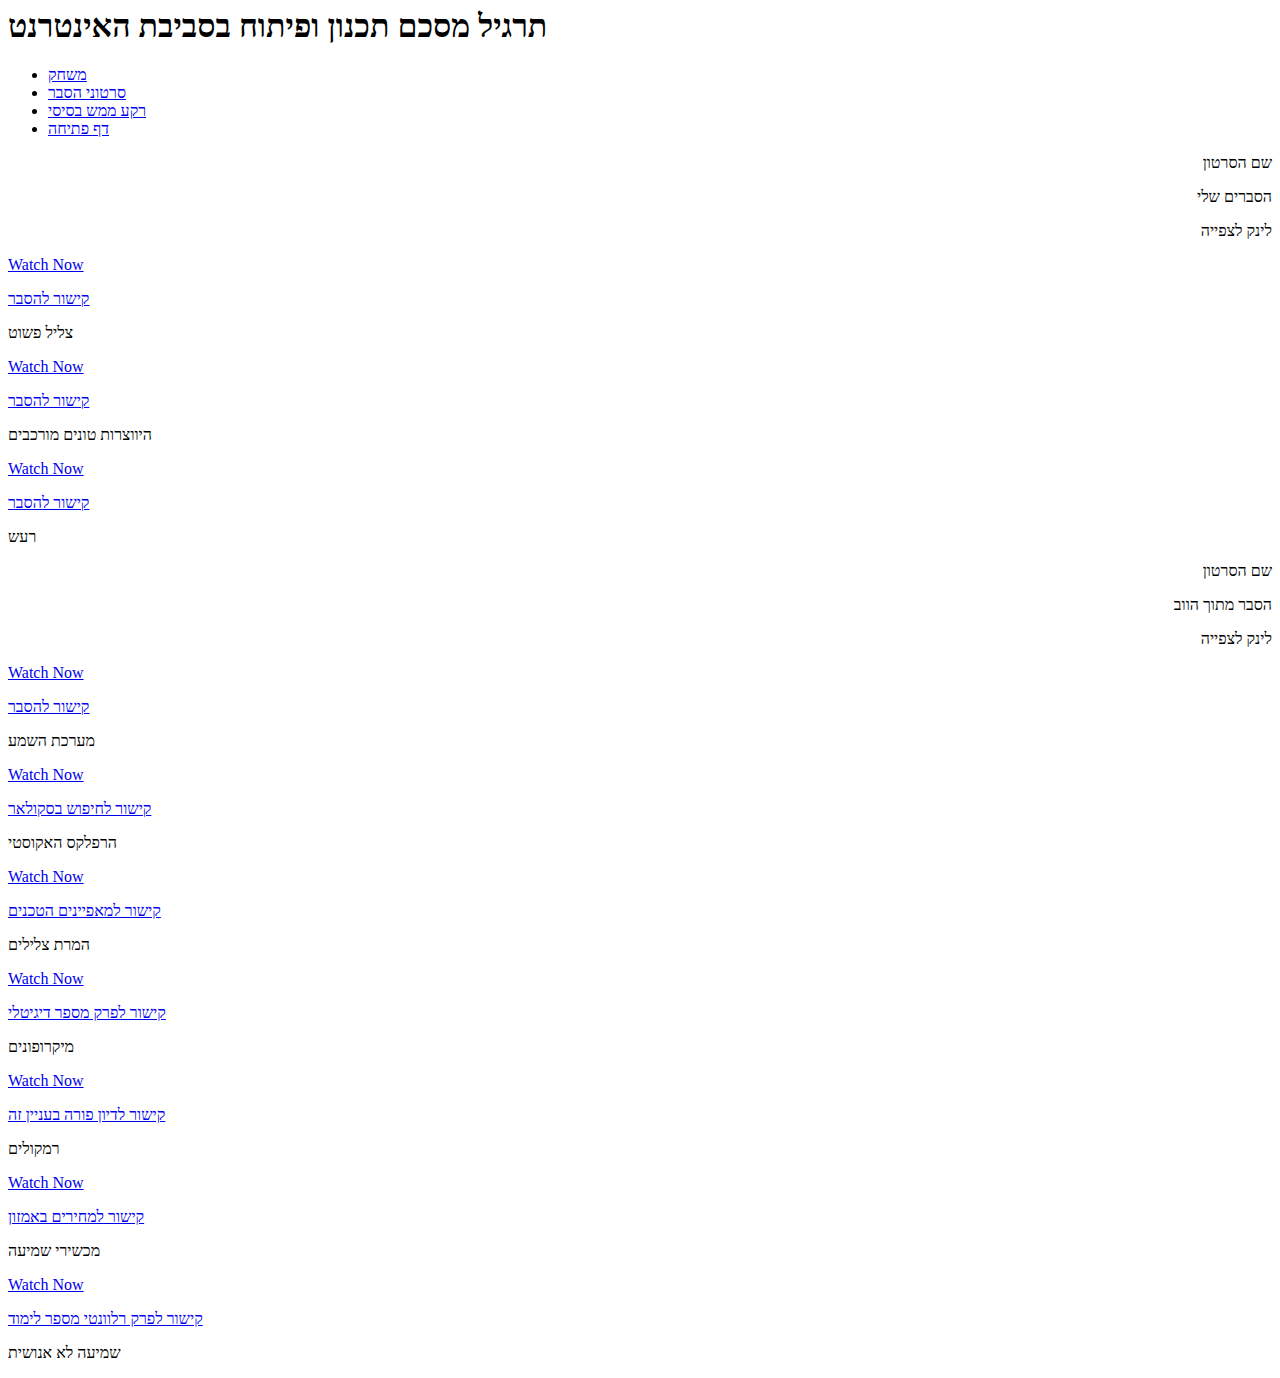
==== videotable.html @ c672f1a2 "Add files via upload" ====
<html>
<had><title>vidoes table</title>
    <meta name="viewport" content="width=device-width, initial-scale=1.0">
    <link rel="stylesheet" href="./css/videotable.css">
    <link rel="stylesheet" href="./css/style.css">
</had>

<body >
    
    <header>
        <div class="container">
          <div id="branding">
            <h1><span class="highlight">תרגיל מסכם</span> תכנון ופיתוח בסביבת האינטרנט</h1>        </div>
          <nav>
            <ul>
                <li class="current"><a href="sudoku/welcome.html">משחק</a></li>
                <li  class="current"><a href="videotable.html">סרטוני הסבר</a></li>
                <li  class="current"><a href="about.html">רקע ממש בסיסי</a></li>
                <li class="current"><a href="home.html">דף פתיחה</a></li>
            </ul>
          </nav>
        
         </header>
       <div class="table-box">
         <div class="table-row table-head" dir="rtl" >
            <div class="table-cell first-cell">
                <p>שם הסרטון</p>
            </div>
            <div class="table-cell">
                <p>הסברים שלי</p>
            </div>
            <div class="table-cell last-cell">
                <p>לינק לצפייה</p>
            </div> 
        </div>
      

        <div class="table-row">
            <div class="table-cell first-cell">
               
                <a href="https://www.youtube.com/watch?v=XLfQpv2ZRPU"  target="_blank">Watch Now</a>
            </div>
            <div class="table-cell">
                <p><a href="videoexplaind.html" >קישור להסבר</a></p>
            </div>
            <div class="table-cell last-cell">
                <p>צליל פשוט </p>
            </div>   
        </div>


        <div class="table-row">
            <div class="table-cell first-cell">
               
                <a href="https://www.youtube.com/watch?v=uJDDI9beju4&t=89s"  target="_blank">Watch Now</a>
            </div>
            <div class="table-cell">
                <p><a href="videoexplaind2.html" >קישור להסבר</a></p>            </div>
            <div class="table-cell last-cell">
                <p>היווצרות טונים מורכבים</p>
             
            </div>
        </div>

        <div class="table-row">
            <div class="table-cell first-cell">
                
                <a href="https://www.youtube.com/watch?v=NO2xgLAfQac"  target="_blank">Watch Now</a>
            </div>
            <div class="table-cell">
                <p><a href="videoexplaind3.html">קישור להסבר</a></p>            </div>
            <div class="table-cell last-cell">
               
                <p>רעש</p>
            </div>
        </div>

        <div class="table-box">
            <div class="table-row table-head" dir="rtl" >
               <div class="table-cell first-cell" >
                   <p>שם הסרטון</p>
               </div>
               <div class="table-cell">
                   <p>הסבר מתוך הווב</p>
               </div>
               <div class="table-cell last-cell">
                   <p>לינק לצפייה</p>
               </div> 
           </div>
        <div class="table-row">
            <div class="table-cell first-cell">
                
                <a href="https://www.youtube.com/watch?v=eQEaiZ2j9oc"  target="_blank">Watch Now</a>
            </div>
            <div class="table-cell">
                <p><a href="https://www.healthyhearing.com/report/52410-Brain-awareness-week-how-your-brain-and-ears-work-together"  target="_blank" >קישור להסבר</a></p>            </div>
            <div class="table-cell last-cell">
               
                <p>מערכת השמע</p>
            </div>
        </div>
        
        <div class="table-row">
            <div class="table-cell first-cell">
                
                <a href="https://www.youtube.com/watch?v=3a3Eeuhkh-c"  target="_blank">Watch Now</a>
            </div>
            <div class="table-cell">
                <p><a href="https://scholar.google.co.il/scholar?q=the+acoustic+reflex&hl=iw&as_sdt=0&as_vis=1&oi=scholart"  target="_blank">קישור לחיפוש בסקולאר</a></p>            </div>
            <div class="table-cell last-cell">
               
                <p>הרפלקס האקוסטי</p>
            </div>
        </div>
        
        <div class="table-row">
            <div class="table-cell first-cell">
                
                <a href="https://www.youtube.com/watch?v=sRq_gM8r6pI " target="_blank">Watch Now</a>
            </div>
            <div class="table-cell">
                <p><a href="https://ask.audio/articles/analog-to-digital-conversion-explained-in-one-minute"  target="_blank" >קישור למאפיינים הטכנים</a></p>            </div>
            <div class="table-cell last-cell">
               
                <p>המרת צלילים</p>
            </div>
        </div>
        
        <div class="table-row">
            <div class="table-cell first-cell">
                
                <a href="https://www.youtube.com/watch?v=2edewYkE_f0 " target="_blank">Watch Now</a>
            </div>
            <div class="table-cell">
                <p><a href="https://ehomerecordingstudio.com/types-of-microphones/" target="_blank" >קישור לפרק מספר דיגיטלי</a></p>            </div>
            <div class="table-cell last-cell">
               
                <p>מיקרופונים</p>
            </div>
        </div>
        
        <div class="table-row">
            <div class="table-cell first-cell">
                
                <a href="https://www.youtube.com/watch?v=gvaojICThzg" target="_blank">Watch Now</a>
            </div>
            <div class="table-cell">
                <p><a href="http://www.audiogurus.com/learn/speakers/speaker-impedance-rating/1092" target="_blank" >קישור לדיון פורה בעניין זה</a></p>            </div>
            <div class="table-cell last-cell">
               
                <p>רמקולים</p>
            </div>
        </div>
        
        <div class="table-row">
            <div class="table-cell first-cell">
                
                <a href="https://www.youtube.com/watch?v=NO2xgLAfQac" target="_blank">Watch Now</a>
            </div>
            <div class="table-cell">
                <p><a href="https://www.amazon.com/s?k=hearing+aids&ref=nb_sb_noss_2" target="_blank" >קישור למחירים באמזון</a></p>            </div>
            <div class="table-cell last-cell">
               
                <p>מכשירי שמיעה</p>
            </div>
        </div>


        <div class="table-row">
            <div class="table-cell first-cell">
                
                <a href="https://www.youtube.com/watch?v=v7sVrxLlTFE" target="_blank">Watch Now</a>
            </div>
            <div class="table-cell">
                <p><a href="https://link.springer.com/chapter/10.1007/978-3-319-20361-4_17 " target="_blank" >קישור לפרק רלוונטי מספר לימוד</a></p>            </div>
            <div class="table-cell last-cell">
               
                <p>שמיעה לא אנושית</p>
            </div>
        </div>
      
    </div> 
</body>
</html>
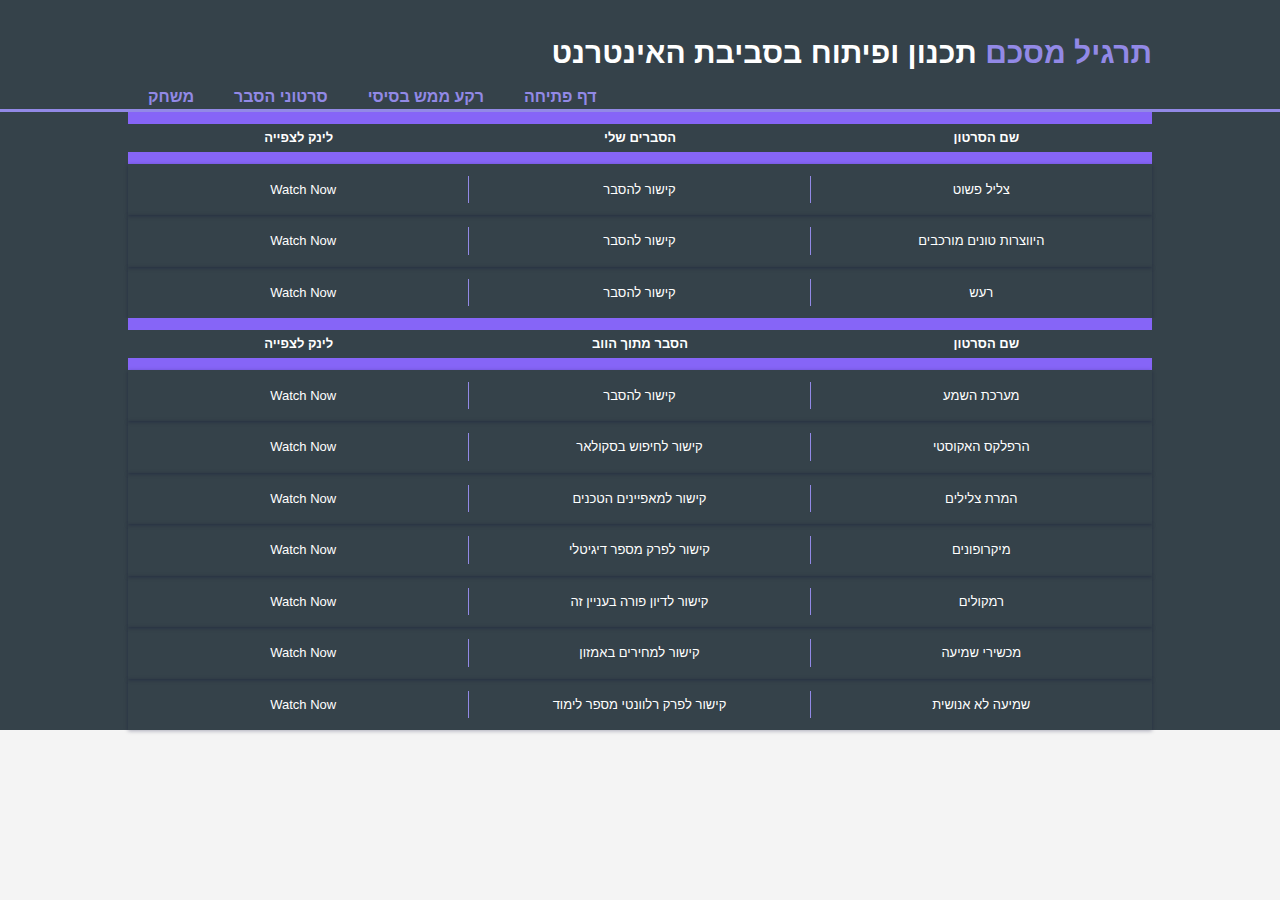
==== commit ede1e574: "Add files via upload" ====
--- a/videotable.html
+++ b/videotable.html
@@ -14,10 +14,10 @@
             <h1><span class="highlight">תרגיל מסכם</span> תכנון ופיתוח בסביבת האינטרנט</h1>        </div>
           <nav>
             <ul>
-                <li class="current"><a href="sudoku/welcome.html">משחק</a></li>
+                <li class="current"><a href="sudoku/welcome.html" target="_blank">משחק</a></li>
                 <li  class="current"><a href="videotable.html">סרטוני הסבר</a></li>
                 <li  class="current"><a href="about.html">רקע ממש בסיסי</a></li>
-                <li class="current"><a href="home.html">דף פתיחה</a></li>
+                <li class="current"><a href="index.html">דף פתיחה</a></li>
             </ul>
           </nav>
         
--- a/css/videotable.css
+++ b/css/videotable.css
@@ -0,0 +1,59 @@
+*{
+    margin: 0;
+    padding: 0;
+    background:#35424a;
+}
+
+.table-box
+{
+    margin: auto;
+}
+
+.table-row{
+    display: table;
+    width: 80%;
+    margin:  auto;
+    font-family: sans-serif;
+    background: transparent;
+    padding: 12px 0;
+    color: #555;
+    font-size: 13px;
+    box-shadow: 0 1px 4px 0px rgba(0,0,50,0.3);
+}
+.table-head{
+    background: #8665f7;
+    box-shadow: none;
+    color: #fff;
+    font-weight: 600;
+}
+.table-head .table-cell{
+    border-right: none;
+}
+.table-cell{
+    color: #fff;
+    display: table-cell;
+    width: 20%;
+    text-align: center;
+    padding: 4px 0;
+    border-right: 1px solid #9289e6;;
+    vertical-align: middle;
+    
+}
+.first-cell{
+    text-align: center;
+    padding-left: 10px;
+}
+.last-cell{
+    border-right: none;
+    text-align: center;
+}
+a{
+    text-decoration: none;
+    color: #fff;
+}
+
+@media only screen and (max-width: 600px) {
+  .table-row {
+    font-size: 11px;
+  }
+}--- a/css/style.css
+++ b/css/style.css
@@ -0,0 +1,254 @@
+body{
+  font: 15px/1.5 Arial, Helvetica,sans-serif;
+  padding:0;
+  margin:0;
+  background-color:#f4f4f4;
+}
+
+/* Global */
+.container{
+  
+  width:80%;
+  margin:auto;
+  overflow:hidden;
+}
+
+ul{
+  margin:0;
+  padding:0;
+}
+
+.button_1{
+  height:38px;
+  background:#9289e6;
+  border:0;
+  padding-left: 20px;
+  padding-right:20px;
+  color:#ffffff;
+}
+
+#main{
+  background:url('../img/signal.jpg')  ;
+ 
+}
+
+.dark{
+
+  padding:15px;
+  background:#35424a;
+  color:#ffffff;
+  margin-top:10px;
+  margin-bottom:10px;
+  background:url('../img/signal.jpg') ;
+}
+
+/* Header **/
+header{
+  background:#35424a;
+  color:#ffffff;
+  padding-top:30px;
+  min-height:70px;
+  border-bottom:#9289e6 3px solid;
+}
+
+header a{
+  color:#ffffff;
+  text-decoration:none;
+  text-transform: uppercase;
+  font-size:16px;
+}
+
+header li{
+  float:left;
+  display:inline;
+  padding: 0 20px 0 20px;
+}
+
+header #branding{
+  float:right;
+}
+
+header #branding h1{
+  margin:0;
+}
+
+header nav{
+  float:left;
+  margin-top:10px;
+}
+
+header .highlight, header .current a{
+  color:#9289e6;
+  font-weight:bold;
+}
+
+header a:hover{
+  color:#cccccc;
+  font-weight:bold;
+}
+
+/* Showcase */
+#showcase{
+  min-height:400px;
+  background:url('../img/signal.jpg') ;
+  text-align:center;
+  color:#ffffff;
+}
+
+#showcase h1{
+  margin-top:100px;
+  font-size:55px;
+  margin-bottom:10px;
+}
+
+#showcase p{
+  font-size:20px;
+}
+
+/* Newsletter */
+#newsletter{
+  padding:15px;
+  color:#ffffff;
+  background:#35424a
+}
+
+#newsletter h1{
+  float:right;
+}
+
+#newsletter form {
+  float:left;
+  margin-top:15px;
+}
+
+#newsletter input[type="email"]{
+  padding:4px;
+  height:25px;
+  width:250px;
+}
+
+/* Boxes */
+#boxes{
+  margin-top:20px;
+}
+
+#boxes .box{
+  float:left;
+  text-align: center;
+  width:30%;
+  padding:10px;
+}
+
+#boxes .box img{
+  width:90px;
+}
+
+/* Sidebar */
+aside#sidebar{
+
+  float:right;
+  width:30%;
+  margin-top:10px;
+}
+
+
+aside#sidebar1{
+
+  float:right;
+  width:30%;
+  margin-top:10px;
+}
+.qoute1{
+  flex:right;
+
+}
+.qoute2{
+ display:flex;
+}
+
+aside#sidebar .quote input, aside#sidebar .quote textarea{
+  float:center;
+  width:90%;
+  padding:5px;
+  /* margin-left:5px; */
+}
+
+/* Main-col */
+article#main-col{
+  color:#ffffff;
+  
+  float:left;
+  width:65%;
+}
+
+/* Services */
+ul#services li{
+  
+  list-style: none;
+  padding:20px;
+  border :#35424a solid 1px;
+  margin-bottom:5px;
+  
+}
+
+footer{
+  padding:20px;
+  margin-top:0;
+  color:#ffffff;
+  background-color:#9289e6;
+  text-align: center;
+}
+
+/* Media Queries */
+@media(max-width: 768px){
+  header #branding,
+  header nav,
+  header nav li,
+  #newsletter h1,
+  #newsletter form,
+  #boxes .box,
+  article#main-col,
+  aside#sidebar{
+    float:none;
+    text-align:center;
+    width:100%;
+  }
+
+
+  header{
+    padding-bottom:20px;
+  }
+
+  #showcase h1{
+    margin-top:40px;
+  }
+
+  #newsletter button, .quote button{
+    display:block;
+    width:100%;
+  }
+
+  #newsletter form input[type="email"], .quote input, .quote textarea{
+    width:100%;
+    margin-bottom:5px;
+  }
+}
+
+/* .page-title{
+  float:right;
+} */
+
+
+.iframe-container{
+  position: relative;
+  width: 100%;
+  padding-bottom: 56.25%; 
+  height: 0;
+}
+.iframe-container iframe{
+  position: absolute;
+  top:0;
+  left: 0;
+  width: 100%;
+  height: 100%;
+}
